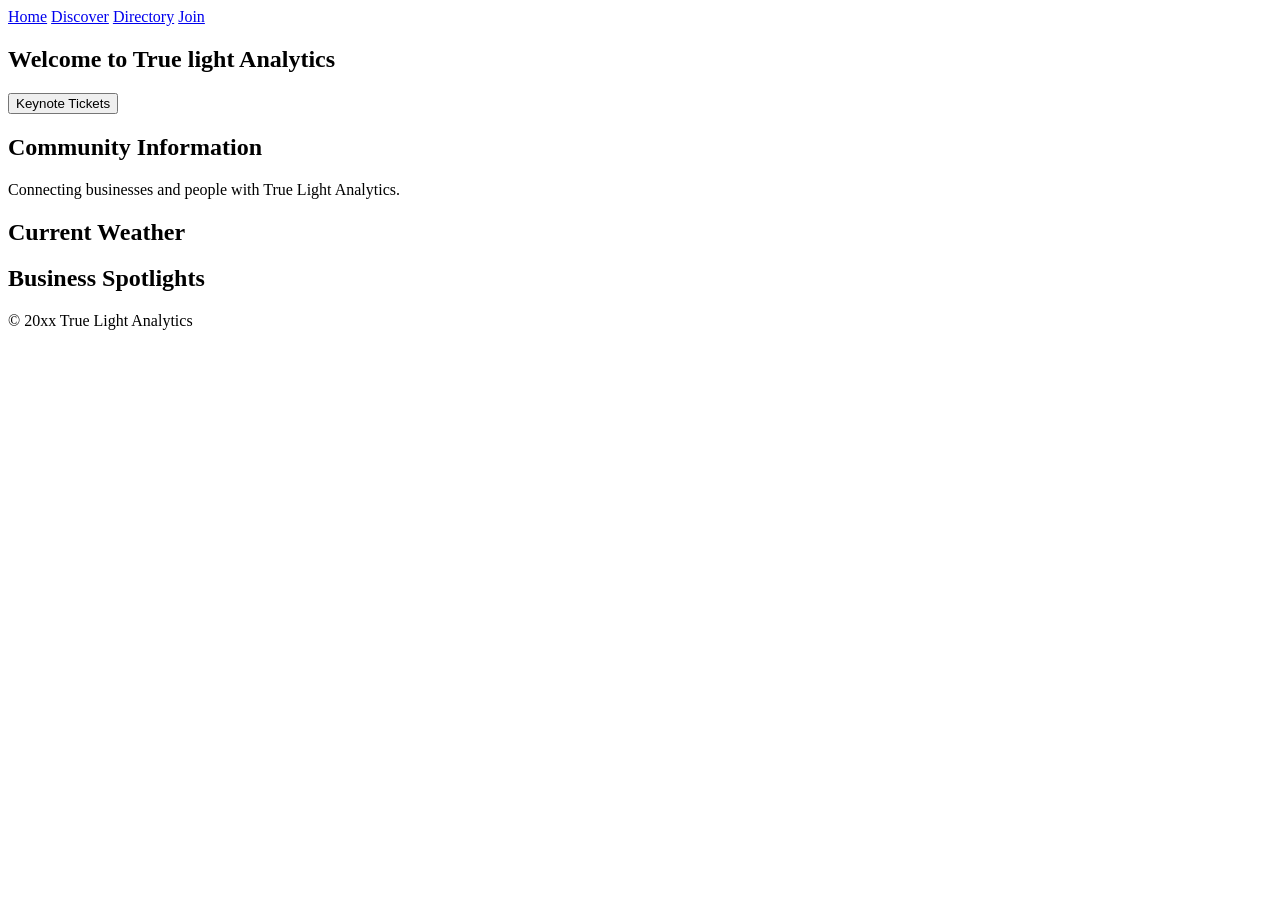
==== chamber/index.html @ 296c2e79 "testing1" ====
<!DOCTYPE html>
<html lang="en">
<head>
  <meta charset="UTF-8">
  <meta name="viewport" content="width=device-width, initial-scale=1.0">
  <title>Timbuktu Chamber of Commerce</title>
  <link rel="stylesheet" href="styles/base.css">
  <link rel="stylesheet" href="styles/larger.css">
</head>
<body>
  <header>
    <nav>
      <a href="index.html">Home</a>
      <a href="discover.html">Discover</a>
      <a href="directory.html">Directory</a>
      <a href="join.html">Join</a>
    </nav>
  </header>

  <main>
    <section class="hero">
      <h1>Welcome to True light Analytics</h1>
      <button>Keynote Tickets</button>
    </section>

    <section class="community">
      <h2>Community Information</h2>
      <p>Connecting businesses and people with True Light Analytics.</p>
    </section>

    <section class="weather">
      <h2>Current Weather</h2>
      <div id="weather-widget"></div>
    </section>

    <section class="spotlights">
      <h2>Business Spotlights</h2>
      <div id="spotlight-container"></div>
    </section>
  </main>

  <footer>
    <p>&copy; 20xx True Light Analytics</p>
  </footer>

  <script src="scripts/main.js"></script>
</body>
</html>
---- chamber/styles/base.css ----
/* Directory Grid View */
#directory-cards.grid {
  display: grid;
  grid-template-columns: repeat(auto-fit, minmax(300px, 1fr));
  gap: 1rem;
}

/* Directory List View (Default) */
#directory-cards {
  display: flex;
  flex-direction: column;
}

#directory-cards section {
  border: 1px solid #ccc;
  padding: 1rem;
  margin: 0.5rem;
}
---- chamber/styles/larger.css ----
<!DOCTYPE html>
<html lang="en">
<head>
  <meta charset="UTF-8">
  <meta name="viewport" content="width=device-width, initial-scale=1.0">
  <title>Timbuktu Chamber of Commerce</title>
  <link rel="stylesheet" href="styles/base.css">
  <link rel="stylesheet" href="styles/larger.css">
</head>
<body>
  <header>
    <nav>
      <a href="index.html">Home</a>
      <a href="discover.html">Discover</a>
      <a href="directory.html">Directory</a>
      <a href="join.html">Join</a>
    </nav>
  </header>

  <main>
    <section class="hero">
      <h1>Welcome to Timbuktu Chamber of Commerce</h1>
      <button>Keynote Tickets</button>
    </section>

    <section class="community">
      <h2>Community Information</h2>
      <p>Connecting businesses and people in Timbuktu.</p>
    </section>

    <section class="weather">
      <h2>Current Weather</h2>
      <div id="weather-widget"></div>
    </section>

    <section class="spotlights">
      <h2>Business Spotlights</h2>
      <div id="spotlight-container"></div>
    </section>
  </main>

  <footer>
    <p>&copy; 20xx Timbuktu Chamber of Commerce</p>
  </footer>

  <script src="scripts/main.js"></script>
</body>
</html>
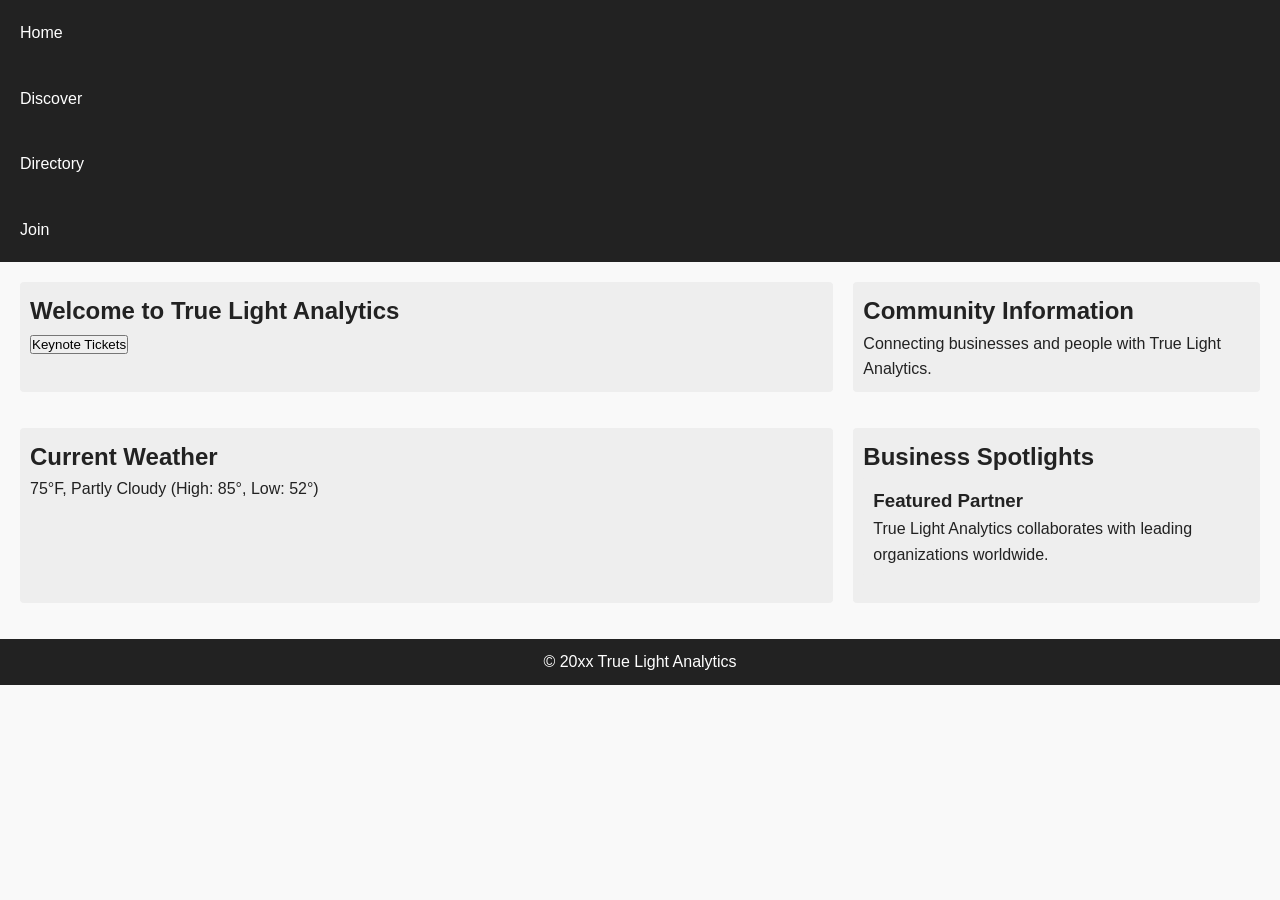
==== commit 4cc86b7b: "v1" ====
--- a/chamber/index.html
+++ b/chamber/index.html
@@ -3,9 +3,12 @@
 <head>
   <meta charset="UTF-8">
   <meta name="viewport" content="width=device-width, initial-scale=1.0">
-  <title>Timbuktu Chamber of Commerce</title>
+  <title>Home | True Light Analytics</title>
+  <meta name="description" content="Welcome to True Light Analytics. Connecting businesses and people with data-driven insights.">
+  <meta name="author" content="Goodluck Aberare">
   <link rel="stylesheet" href="styles/base.css">
   <link rel="stylesheet" href="styles/larger.css">
+  <link rel="icon" href="images/favicon.ico" type="image/x-icon">
 </head>
 <body>
   <header>
@@ -19,7 +22,7 @@
 
   <main>
     <section class="hero">
-      <h1>Welcome to True light Analytics</h1>
+      <h1>Welcome to True Light Analytics</h1>
       <button>Keynote Tickets</button>
     </section>
 
@@ -43,6 +46,6 @@
     <p>&copy; 20xx True Light Analytics</p>
   </footer>
 
-  <script src="scripts/main.js"></script>
+  <script src="scripts/main.js" defer></script>
 </body>
 </html>
--- a/chamber/styles/base.css
+++ b/chamber/styles/base.css
@@ -1,18 +1,117 @@
-/* Directory Grid View */
-#directory-cards.grid {
-  display: grid;
-  grid-template-columns: repeat(auto-fit, minmax(300px, 1fr));
-  gap: 1rem;
+/* Global reset */
+* {
+  box-sizing: border-box;
+  margin: 0;
+  padding: 0;
 }
 
-/* Directory List View (Default) */
-#directory-cards {
+body {
+  font-family: 'Roboto', Arial, sans-serif;
+  line-height: 1.6;
+  background-color: #f9f9f9;
+  color: #222;
+}
+
+/* Header and navigation */
+header {
+  background: #222;
+  color: white;
+  padding: 10px;
+  display: flex;
+  justify-content: space-between;
+  align-items: center;
+}
+
+.logo-name {
+  display: flex;
+  align-items: center;
+  gap: 10px;
+}
+
+.logo-name img {
+  width: 40px;
+  height: auto;
+}
+
+#menuBtn {
+  font-size: 1.5rem;
+  background: none;
+  border: none;
+  color: white;
+  cursor: pointer;
+}
+
+nav {
+  display: none; /* hidden by default on mobile */
+  flex-direction: column;
+  background: #333;
+}
+
+nav a {
+  color: white;
+  padding: 10px;
+  text-decoration: none;
+}
+
+nav a:hover {
+  background: #555;
+}
+
+nav.open {
+  display: flex;
+}
+
+/* Main content */
+main {
+  padding: 1rem;
+}
+
+section {
+  margin-bottom: 1rem;
+  background: #eee;
+  padding: 10px;
+  border-radius: 4px;
+}
+
+/* Directory layout (shared base styles) */
+.directory-layout {
   display: flex;
   flex-direction: column;
 }
 
-#directory-cards section {
-  border: 1px solid #ccc;
-  padding: 1rem;
-  margin: 0.5rem;
+.business-card {
+  text-align: center;
+  margin: 10px 0;
+}
+
+.business-card img {
+  width: 100%;
+  max-width: 150px;
+  display: block;
+  margin: auto;
+}
+
+/* Footer */
+footer {
+  background: #222;
+  color: white;
+  text-align: center;
+  padding: 10px;
+}
+
+.social {
+  display: flex;
+  justify-content: center;
+  gap: 15px;
+  margin-bottom: 10px;
+}
+
+.social a img {
+  width: 16px;
+  height: 16px;
+  transition: transform 0.3s ease;
+}
+
+.social a img:hover {
+  transform: scale(1.2);
 }
--- a/chamber/styles/larger.css
+++ b/chamber/styles/larger.css
@@ -1,48 +1,72 @@
-<!DOCTYPE html>
-<html lang="en">
-<head>
-  <meta charset="UTF-8">
-  <meta name="viewport" content="width=device-width, initial-scale=1.0">
-  <title>Timbuktu Chamber of Commerce</title>
-  <link rel="stylesheet" href="styles/base.css">
-  <link rel="stylesheet" href="styles/larger.css">
-</head>
-<body>
-  <header>
-    <nav>
-      <a href="index.html">Home</a>
-      <a href="discover.html">Discover</a>
-      <a href="directory.html">Directory</a>
-      <a href="join.html">Join</a>
-    </nav>
-  </header>
+@media (min-width: 768px) {
+  /* Hide hamburger menu on larger screens */
+  #menuBtn {
+    display: none;
+  }
 
-  <main>
-    <section class="hero">
-      <h1>Welcome to Timbuktu Chamber of Commerce</h1>
-      <button>Keynote Tickets</button>
-    </section>
+  /* Horizontal navigation */
+  nav {
+    display: flex;
+    gap: 20px;
+    background: none;
+  }
 
-    <section class="community">
-      <h2>Community Information</h2>
-      <p>Connecting businesses and people in Timbuktu.</p>
-    </section>
+  nav a {
+    padding: 10px;
+  }
 
-    <section class="weather">
-      <h2>Current Weather</h2>
-      <div id="weather-widget"></div>
-    </section>
+  /* Grid layout for main content */
+  main {
+    display: grid;
+    grid-template-columns: 2fr 1fr;
+    gap: 20px;
+    padding: 20px;
+  }
 
-    <section class="spotlights">
-      <h2>Business Spotlights</h2>
-      <div id="spotlight-container"></div>
-    </section>
-  </main>
+  h1 {
+    grid-column: 1 / 3;
+  }
 
-  <footer>
-    <p>&copy; 20xx Timbuktu Chamber of Commerce</p>
-  </footer>
+  .about {
+    grid-column: 1 / 2;
+  }
 
-  <script src="scripts/main.js"></script>
-</body>
-</html>+  .photo {
+    grid-column: 2 / 3;
+    text-align: center;
+  }
+
+  .courses {
+    grid-column: 1 / 3;
+  }
+
+  /* Courses grid */
+  #courses {
+    display: grid;
+    grid-template-columns: repeat(3, 1fr);
+    gap: 15px;
+  }
+
+  /* Business list grid */
+  .business-list {
+    display: grid;
+    grid-template-columns: repeat(3, 1fr); /* 3 columns */
+    gap: 20px;
+  }
+
+  .business-card {
+    text-align: center;
+    border: 1px solid #ccc;
+    padding: 10px;
+    background: #f9f9f9;
+    border-radius: 5px;
+  }
+
+  /* Social icons alignment */
+  .social {
+    display: flex;
+    justify-content: center;
+    gap: 15px;
+    margin-top: 10px;
+  }
+}
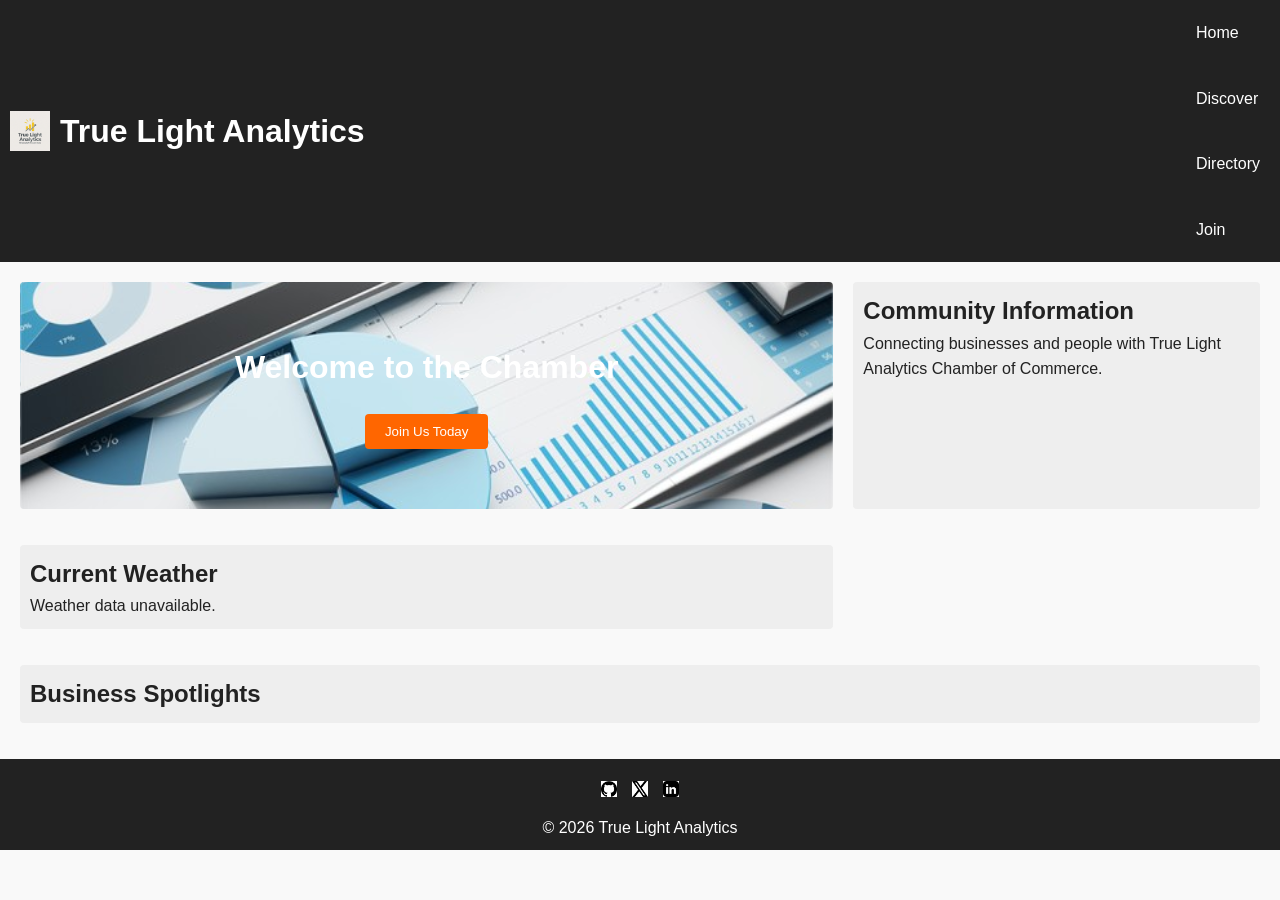
==== commit 7922e43a: "v2" ====
--- a/chamber/index.html
+++ b/chamber/index.html
@@ -3,8 +3,8 @@
 <head>
   <meta charset="UTF-8">
   <meta name="viewport" content="width=device-width, initial-scale=1.0">
-  <title>Home | True Light Analytics</title>
-  <meta name="description" content="Welcome to True Light Analytics. Connecting businesses and people with data-driven insights.">
+  <title>Chamber | True Light Analytics</title>
+  <meta name="description" content="True Light Analytics Chamber of Commerce. Connecting businesses and people with data-driven insights.">
   <meta name="author" content="Goodluck Aberare">
   <link rel="stylesheet" href="styles/base.css">
   <link rel="stylesheet" href="styles/larger.css">
@@ -12,7 +12,12 @@
 </head>
 <body>
   <header>
-    <nav>
+    <div class="logo-name">
+      <img src="images/logo.jpeg" alt="True Light Analytics Logo">
+      <h1>True Light Analytics</h1>
+    </div>
+    <button id="menuBtn">☰</button>
+    <nav id="navMenu">
       <a href="index.html">Home</a>
       <a href="discover.html">Discover</a>
       <a href="directory.html">Directory</a>
@@ -21,14 +26,14 @@
   </header>
 
   <main>
-    <section class="hero">
-      <h1>Welcome to True Light Analytics</h1>
-      <button>Keynote Tickets</button>
+    <section class="hero" style="background-image:url('images/hero.jpg');">
+      <h1>Welcome to the Chamber</h1>
+      <button>Join Us Today</button>
     </section>
 
     <section class="community">
       <h2>Community Information</h2>
-      <p>Connecting businesses and people with True Light Analytics.</p>
+      <p>Connecting businesses and people with True Light Analytics Chamber of Commerce.</p>
     </section>
 
     <section class="weather">
@@ -43,9 +48,14 @@
   </main>
 
   <footer>
-    <p>&copy; 20xx True Light Analytics</p>
+    <div class="social">
+      <a href="#"><img src="images/github.jpg" alt="GitHub"></a>
+      <a href="#"><img src="images/x.jpg" alt="x-icon"></a>
+      <a href="#"><img src="images/linkedin.jpg" alt="LinkedIn"></a>
+    </div>
+    <p>&copy; 2026 True Light Analytics</p>
   </footer>
 
   <script src="scripts/main.js" defer></script>
 </body>
-</html>+</html>
--- a/chamber/styles/base.css
+++ b/chamber/styles/base.css
@@ -12,7 +12,7 @@
   color: #222;
 }
 
-/* Header and navigation */
+/* Header */
 header {
   background: #222;
   color: white;
@@ -73,22 +73,26 @@
   border-radius: 4px;
 }
 
-/* Directory layout (shared base styles) */
-.directory-layout {
-  display: flex;
-  flex-direction: column;
+.hero {
+  background-size: cover;
+  background-position: center;
+  color: white;
+  text-align: center;
+  padding: 60px 20px;
 }
 
-.business-card {
-  text-align: center;
-  margin: 10px 0;
+.hero h1 {
+  font-size: 2rem;
+  margin-bottom: 20px;
 }
 
-.business-card img {
-  width: 100%;
-  max-width: 150px;
-  display: block;
-  margin: auto;
+.hero button {
+  padding: 10px 20px;
+  background: #ff6600;
+  border: none;
+  color: white;
+  cursor: pointer;
+  border-radius: 4px;
 }
 
 /* Footer */
@@ -114,4 +118,4 @@
 
 .social a img:hover {
   transform: scale(1.2);
-}+}
--- a/chamber/styles/larger.css
+++ b/chamber/styles/larger.css
@@ -1,10 +1,8 @@
 @media (min-width: 768px) {
-  /* Hide hamburger menu on larger screens */
   #menuBtn {
     display: none;
   }
 
-  /* Horizontal navigation */
   nav {
     display: flex;
     gap: 20px;
@@ -15,7 +13,6 @@
     padding: 10px;
   }
 
-  /* Grid layout for main content */
   main {
     display: grid;
     grid-template-columns: 2fr 1fr;
@@ -27,34 +24,17 @@
     grid-column: 1 / 3;
   }
 
-  .about {
-    grid-column: 1 / 2;
-  }
-
-  .photo {
-    grid-column: 2 / 3;
-    text-align: center;
-  }
-
-  .courses {
+  .spotlights {
     grid-column: 1 / 3;
   }
 
-  /* Courses grid */
-  #courses {
+  .business-list {
     display: grid;
     grid-template-columns: repeat(3, 1fr);
-    gap: 15px;
-  }
-
-  /* Business list grid */
-  .business-list {
-    display: grid;
-    grid-template-columns: repeat(3, 1fr); /* 3 columns */
     gap: 20px;
   }
 
-  .business-card {
+  .member-card {
     text-align: center;
     border: 1px solid #ccc;
     padding: 10px;
@@ -62,7 +42,13 @@
     border-radius: 5px;
   }
 
-  /* Social icons alignment */
+  .member-card img {
+    width: 100%;
+    max-width: 150px;
+    display: block;
+    margin: auto;
+  }
+
   .social {
     display: flex;
     justify-content: center;
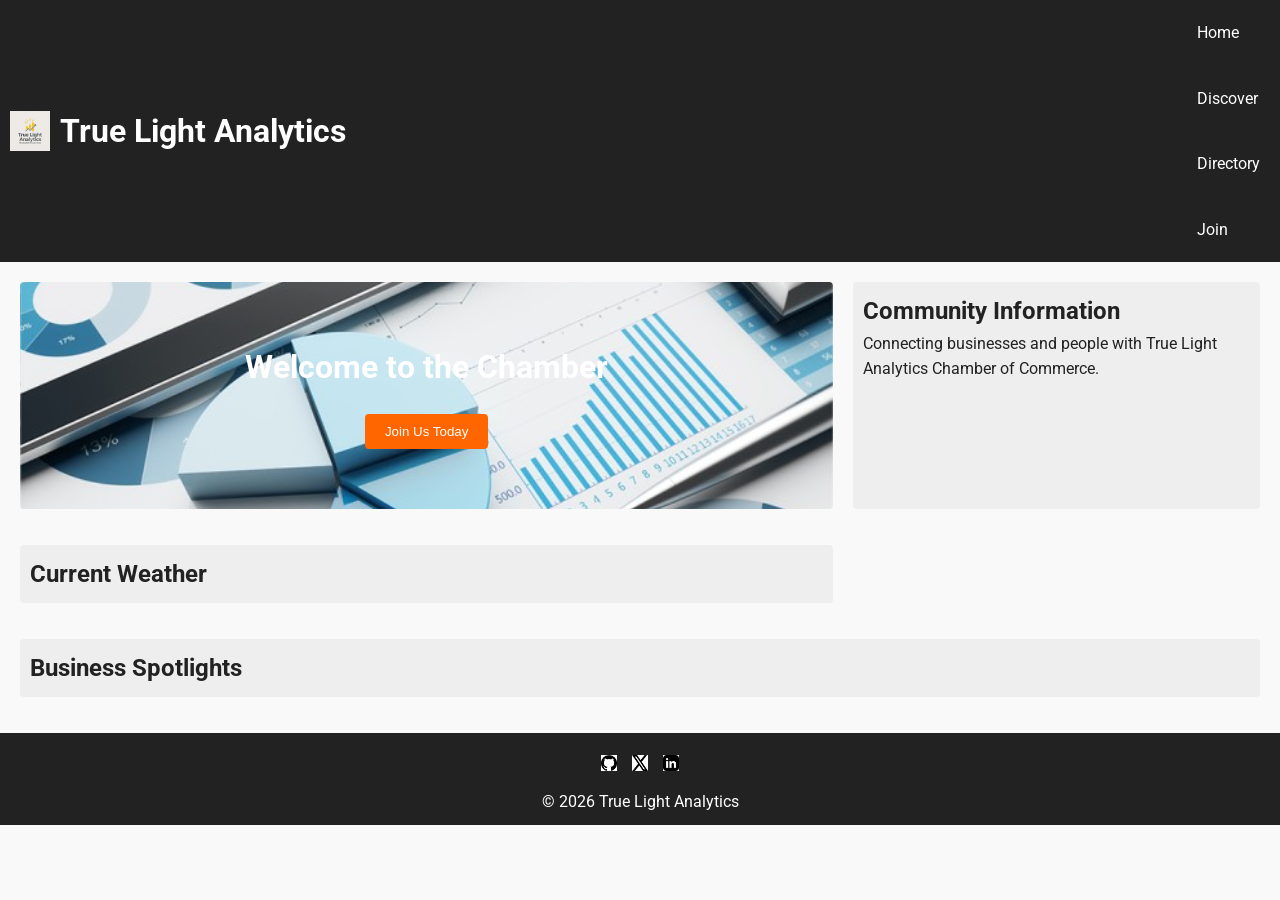
==== commit 501c48cc: "vv1" ====
--- a/chamber/index.html
+++ b/chamber/index.html
@@ -4,11 +4,26 @@
   <meta charset="UTF-8">
   <meta name="viewport" content="width=device-width, initial-scale=1.0">
   <title>Chamber | True Light Analytics</title>
-  <meta name="description" content="True Light Analytics Chamber of Commerce. Connecting businesses and people with data-driven insights.">
+  <meta name="description" content="Join the True Light Analytics Chamber of Commerce. Connecting businesses and people with data-driven insights.">
   <meta name="author" content="Goodluck Aberare">
+
+  <!-- ✅ Google Fonts -->
+  <link rel="preconnect" href="https://fonts.googleapis.com">
+  <link rel="preconnect" href="https://fonts.gstatic.com" crossorigin>
+  <link href="https://fonts.googleapis.com/css2?family=Roboto:wght@400;700&display=swap" rel="stylesheet">
+
+  <!-- ✅ Stylesheets -->
   <link rel="stylesheet" href="styles/base.css">
   <link rel="stylesheet" href="styles/larger.css">
+
+  <!-- ✅ Favicon -->
   <link rel="icon" href="images/favicon.ico" type="image/x-icon">
+
+  <!-- ✅ Open Graph Meta Tags -->
+  <meta property="og:title" content="True Light Analytics Chamber of Commerce">
+  <meta property="og:description" content="Join the True Light Analytics Chamber of Commerce. Connecting businesses and people with data-driven insights.">
+  <meta property="og:url" content="https://www.truelightanalytics.com/chamber.html">
+  <meta property="og:image" content="https://www.truelightanalytics.com/images/chamber_hero.jpg">
 </head>
 <body>
   <header>
@@ -26,6 +41,7 @@
   </header>
 
   <main>
+    <!-- ✅ Only one H1 inside main -->
     <section class="hero" style="background-image:url('images/hero.jpg');">
       <h1>Welcome to the Chamber</h1>
       <button>Join Us Today</button>
@@ -50,12 +66,12 @@
   <footer>
     <div class="social">
       <a href="#"><img src="images/github.jpg" alt="GitHub"></a>
-      <a href="#"><img src="images/x.jpg" alt="x-icon"></a>
+      <a href="#"><img src="images/x_twitter.jpg" alt="X_twitter"></a>
       <a href="#"><img src="images/linkedin.jpg" alt="LinkedIn"></a>
     </div>
     <p>&copy; 2026 True Light Analytics</p>
   </footer>
 
-  <script src="scripts/main.js" defer></script>
+  <script src="scripts/chamber.js" defer></script>
 </body>
-</html>
+</html>
--- a/chamber/styles/base.css
+++ b/chamber/styles/base.css
@@ -42,7 +42,7 @@
 }
 
 nav {
-  display: none; /* hidden by default on mobile */
+  display: none;
   flex-direction: column;
   background: #333;
 }
@@ -74,6 +74,7 @@
 }
 
 .hero {
+  background-image: url("images/chamber_hero.jpg");
   background-size: cover;
   background-position: center;
   color: white;
@@ -118,4 +119,4 @@
 
 .social a img:hover {
   transform: scale(1.2);
-}
+}
